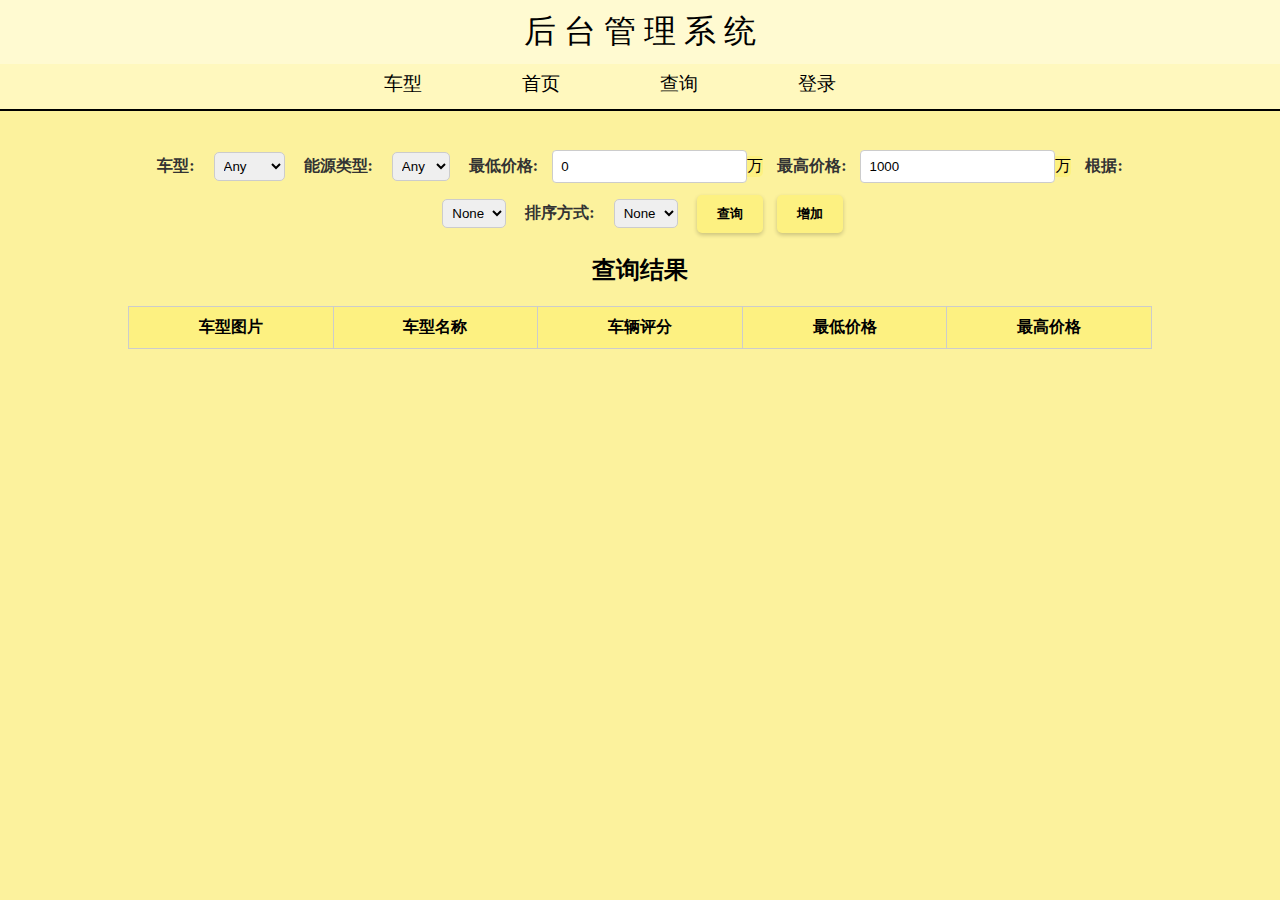
==== src/main/resources/static/admin.html @ 3761582b "用户登录+用户权限" ====
<!DOCTYPE html>
<html>
<head>
  <meta charset="UTF-8">
  <title>后台管理</title>
  <link rel="stylesheet" href="./css/admin.css">
</head>
<body>
<div class="site-name">后 台 管 理 系 统</div>
<div class="navbar">
  <ul>
    <li class="dropdown1">
      <a href="#">车型</a>
      <div class="dropdown-content">
        <a href="jiaoche.html">轿车</a>
        <a href="SUV.html">SUV</a>
        <a href="MPV.html">MPV</a>
      </div>
    </li>
    <li><a href="index.html">首页</a></li>
    <li class="dropdown2">
      <a href="select.html">查询</a>
    </li>
    <li class="dropdown4">
      <a href="#">登录</a>
      <div class="dropdown-content">
        <a href="login.html">账户登录</a>
        <a href="register.html">注册账户</a>
      </div>
    </li>
    <li id="userInfo" style="display: none; position: relative;">
      <a href="#">欢迎，<span id="currentUser"></span></a> <!-- 显示当前用户名 -->
      <div class="dropdown-content">
        <a href="#" id="logoutBtn">退出登录</a>
      </div>
    </li>
  </ul>
</div>

<div class="search-form">
  <label for="type">车型:</label>
  <select id="type">
    <option value="">Any</option>
    <option value="sedan">Sedan</option>
    <option value="mpv">MPV</option>
    <option value="suv">SUV</option>
  </select>

  <label for="energyType">能源类型:</label>
  <select id="energyType">
    <option value="">Any</option>
    <option value="oil">燃油</option>
    <option value="electric">电动</option>
  </select>

  <label for="minPrice">最低价格:</label>
  <div class="price-input-container">
    <input type="number" id="minPrice" value="0">
    <span>万</span>
  </div>

  <label for="maxPrice">最高价格:</label>
  <div class="price-input-container">
    <input type="number" id="maxPrice" value="1000">
    <span>万</span>
  </div>
  <label for="sortBy">根据:</label>
  <select id="sortBy">
    <option value="">None</option>
    <option value="price">价格</option>
    <option value="rating">评分</option>
  </select>
  <label for="sortOrder">排序方式:</label>
  <select id="sortOrder">
    <option value="">None</option>
    <option value="ASC">升序</option>
    <option value="DESC">降序</option>
  </select>
  <button id="searchButton">查询</button>
  <button id="insertCar">增加</button>
</div>
<!-- 弹窗 -->
<div id="addCarModal" class="modal">
  <div class="modal-content">
    <span id="closeModal" class="close">&times;</span>
    <div class="modal-footer">
    <h2>添加车辆信息</h2>
    </div>
    <label for="carImage">车型图片 URL:</label>
    <input type="text" id="carImage" placeholder="请输入车辆图片 URL">

    <label for="carName">车型名称:</label>
    <input type="text" id="carName" placeholder="请输入车型名称">

    <label for="carRating">车辆评分:</label>
    <input type="number" id="carRating" step="0.1" placeholder="请输入车辆评分">

    <label for="carMinPrice">最低价格:</label>
    <input type="number" id="carMinPrice" placeholder="请输入最低价格">

    <label for="carMaxPrice">最高价格:</label>
    <input type="number" id="carMaxPrice" placeholder="请输入最高价格">

    <div class="modal-footer">
      <button id="addCarBtn">添加</button>
    </div>
  </div>
</div>

<div class="results">
  <h2>查询结果</h2>
  <table id="resultsTable">
    <thead>
    <tr>
      <th>车型图片</th>
      <th>车型名称</th>
      <th>车辆评分</th>
      <th>最低价格</th>
      <th>最高价格</th>
    </tr>
    </thead>
    <tbody>
    </tbody>
  </table>
  <div id="no-results" style="display: none;">没有找到符合条件的车辆。</div>
</div>
<button onclick="topFunction()" id="topBtn" title="返回顶部">返回顶部</button>
<script src="./js/admin.js"></script>
<script>
  // 页面加载时检查登录状态
  window.onload = function() {
    const isLoggedIn = sessionStorage.getItem('isLoggedIn');  // 获取登录状态
    if (isLoggedIn === 'true') {
      const userid = sessionStorage.getItem('userId');  // 获取用户名
      document.getElementById('currentUser').textContent = userid;  // 显示用户名
      document.getElementById('userInfo').style.display = 'block';  // 显示用户信息部分
      document.querySelector('.dropdown4').style.display = 'none';  // 隐藏登录/注册选项
    }
  };
  // 绑定“退出登录”按钮的点击事件
  document.getElementById('logoutBtn').addEventListener('click', function() {
    sessionStorage.removeItem('isLoggedIn'); // 清除登录状态
    sessionStorage.removeItem('userName');  // 清除用户名
    window.location.href = 'index.html';    // 跳转到登录页面
  });
  // 退出登录
  document.getElementById("logoutBtn").addEventListener("click", function() {
    sessionStorage.removeItem("isLoggedIn");
    sessionStorage.removeItem("userId");
    window.location.href = "index.html";
  });
</script>
</body>
</html>
---- src/main/resources/static/css/admin.css ----
body, html {
    margin: 0;
    padding: 0;
    width: 100%;
    overflow-x: hidden;
}

.site-name {
    text-align: center;
    font-size: 2em;
    margin-bottom: 10px;
    background-color: #fffad1;
    color: rgb(0, 0, 0);
    padding-bottom: 10px;
    padding-top: 10px;
    position: fixed;
    width: 100%;
    top: 0;
    z-index: 1000;
}

/* 添加底部边框到导航栏 */
.navbar {
    display: flex;
    justify-content: space-around;
    align-items: center;
    background-color: #fff8be;
    color: rgb(255, 255, 255);
    border-bottom: 2px solid #000;
    position: fixed;
    width: 100%;
    top: 60px;
    z-index: 999;
    padding: 10px 0; /* 增加导航栏上下的整体间距 */
}

body {
    padding-top: 120px;
    background-color: #fcf29d;
}
.navbar ul {
    list-style-type: none;
    display: flex; /* 保证li元素在同一行 */
    margin: 0;
    padding: 0;
}

.navbar li {
    display: inline-block; /* 让li元素横向排列 */
    margin-right: 60px;
}

.navbar a {
    text-decoration: none;
    color: rgb(0, 0, 0);
    padding: 10px 20px; /* 增加上下和左右的内边距 */
    font-size: 1.2em; /* 调整字体大小 */
    line-height: 1.5em; /* 让内容更加通透 */
}

.dropdown1 {
    position: relative;
    display: inline-block;
}

.dropdown2 {
    position: relative;
    display: inline-block;
}

/* 调整下拉菜单的位置和添加过渡效果 */
.dropdown-content {
    display: block;
    position: absolute;
    right: -60px; /* 对齐下拉菜单 */
    background-color: #fff8be;
    min-width: 160px;
    box-shadow: 0px 8px 16px 0px rgba(0,0,0,0.2);
    border-radius: 8px;
    z-index: 1;
    top: 100%;
    margin-top: 20px;
    opacity: 0; /* 初始隐藏 */
    visibility: hidden; /* 隐藏 */
    transition: opacity 0.5s ease, visibility 0.5s ease; /* 添加过渡效果 */
}

.dropdown1:hover .dropdown-content{
    display: block;
    opacity: 1;
    visibility: visible;
}

.navbar li:hover .dropdown-content {
    display: block;
    opacity: 1;
    visibility: visible;
}

.dropdown-content a {
    color: black;
    padding: 12px 16px;
    text-decoration: none;
    display: block;
    text-align: center;
    transition: background-color 0.3s ease, font-weight 0.3s ease, color 0.3s ease;
}

.dropdown-content a:hover {
    font-weight: bold; /* 悬停时加粗字体 */
    color: #333;
}
.search-form {
    margin: 20px auto;
    width: 80%;
    text-align: center;
}

.search-form label {
    display: inline-block;
    margin: 10px;
    font-weight: bold;
    color: #333;
}

.search-form input,
.search-form select {
    padding: 5px;
    border: 1px solid #ccc;
    border-radius: 5px;
    margin: 5px;
}

.search-form button {
    padding: 10px 20px;
    background-color: #fdf181;
    border: none;
    border-radius: 5px;
    cursor: pointer;
    font-weight: bold;
    box-shadow: 0 2px 4px rgba(0, 0, 0, 0.2);
    margin-left: 10px; /* 增加按钮之间的间距 */
}

.results {
    margin: 20px auto;
    width: 80%;
    text-align: center;
}

.results table {
    width: 100%;
    border-collapse: collapse;
}

.results th,
.results td {
    border: 1px solid #ccc;
    padding: 10px;
}

.results th {
    background-color: #fdf181;
    font-weight: bold;
}

.results img {
    max-width: 200px;
    max-height: 200px;
}

#no-results {
    margin-top: 20px;
    color: #555;
    font-style: italic;
}

.dropdown4 {
    position: relative;
    display: inline-block;
}

.dropdown1:hover .dropdown-content{
    display: block;
    opacity: 1;
    visibility: visible;
}

/* 去掉 input type="number" 的上下箭头 */
.search-form input[type=number]::-webkit-inner-spin-button,
.search-form input[type=number]::-webkit-outer-spin-button {
    -webkit-appearance: none;
    margin: 0;
}

.search-form input[type=number] {
    -moz-appearance: textfield; /* Firefox */
}
.price-input-container {
    display: inline-flex;
    align-items: center;
    border: none;
    border-radius: 5px; /* 添加圆角 */
}

/* 鼠标悬停效果 */
.price-input-container:hover input,
.price-input-container:hover span {
    background-color: #f1e7d8; /* 鼠标悬停时稍微深一点的背景色 */
}

.price-input-container input {
    border: none; /* 去掉输入框的边框 */
    border-radius: 5px 0 0 5px; /* 只保留左侧圆角 */
}
.price-input-container span{
    border: none;
    border-radius: 0 5px 5px 0;
    background-color: #fdf181;
}
.search-form button {
    padding: 10px 20px;
    background-color: #fdf181;
    border: none;
    border-radius: 5px;
    cursor: pointer;
    font-weight: bold;
    box-shadow: 0 2px 4px rgba(0, 0, 0, 0.2);
}

.search-form button:hover {
    background-color: #dccd66; /* 鼠标悬停时的背景颜色 */
    box-shadow: 0 2px 4px rgba(0, 0, 0, 0.4);/*鼠标悬停时阴影加深*/
}
#topBtn {
    display: none; /* 初始隐藏 */
    position: fixed;
    bottom: 20px;
    right: 10px;
    z-index: 99; /* 确保按钮在最上层 */
    border: none;
    outline: none;
    background-color: #555;
    color: white;
    cursor: pointer;
    padding: 15px;
    border-radius: 10px;
}

#topBtn:hover {
    background-color: #333;
}

#userInfo {
    display: inline-block; /* 让它和其他li元素保持一致 */
    margin-right: 20px;  /* 给它一点右侧空隙 */
}

#userInfo a {
    color: rgb(0, 0, 0);  /* 修改字体颜色，使其与其他菜单项一致 */
}
#userInfo {
    position: relative;
    display: inline-block;
}

.modal {
    display: none;
    position: fixed;
    z-index: 1;
    left: 0;
    top: 0;
    width: 100%;
    height: 100%;
    background-color: rgba(0, 0, 0, 0.4);  /* 半透明背景 */
    overflow: auto;
}

/* 弹窗内容 */
.modal-content {
    background-color: #fcf29d;
    margin: 15% auto;  /* 垂直居中，自动水平居中 */
    padding: 20px;
    border: 1px solid #888;
    width: 50%;  /* 弹窗宽度，视需要调整 */
    box-sizing: border-box;
    position: relative;
    border-radius: 8px;
}

/* 关闭按钮样式 */
.close {
    color: #aaa;
    float: right;
    font-size: 28px;
    font-weight: bold;
}

.close:hover,
.close:focus {
    color: black;
    text-decoration: none;
    cursor: pointer;
}

/* 弹窗的输入框样式 */
input[type="text"], input[type="number"] {
    width: 100%;
    padding: 8px;
    margin: 10px 0;
    border: 1px solid #ccc;
    border-radius: 4px;
    box-sizing: border-box;
}

/* 添加按钮样式 */
button {
    background-color: #fdf181;
    color: black;
    padding: 10px 20px;
    border: none;
    cursor: pointer;
    border-radius: 4px;
    box-shadow: 0 2px 4px rgba(0, 0, 0, 0.2);
}

button:hover {
    background-color: #dccd66;
}
.modal-footer {
    text-align: center;  /* 居中对齐 */
    margin-top: 20px;
}
/* 去掉输入框右侧的上下箭头 */
input[type="number"] {
    -webkit-appearance: none;  /* 针对 Webkit 内核浏览器（Chrome, Safari 等） */
    -moz-appearance: textfield; /* 针对 Firefox */
    appearance: textfield;      /* 通用 */
}

input[type="number"]::-webkit-outer-spin-button,
input[type="number"]::-webkit-inner-spin-button {
    -webkit-appearance: none;
    margin: 0;
}
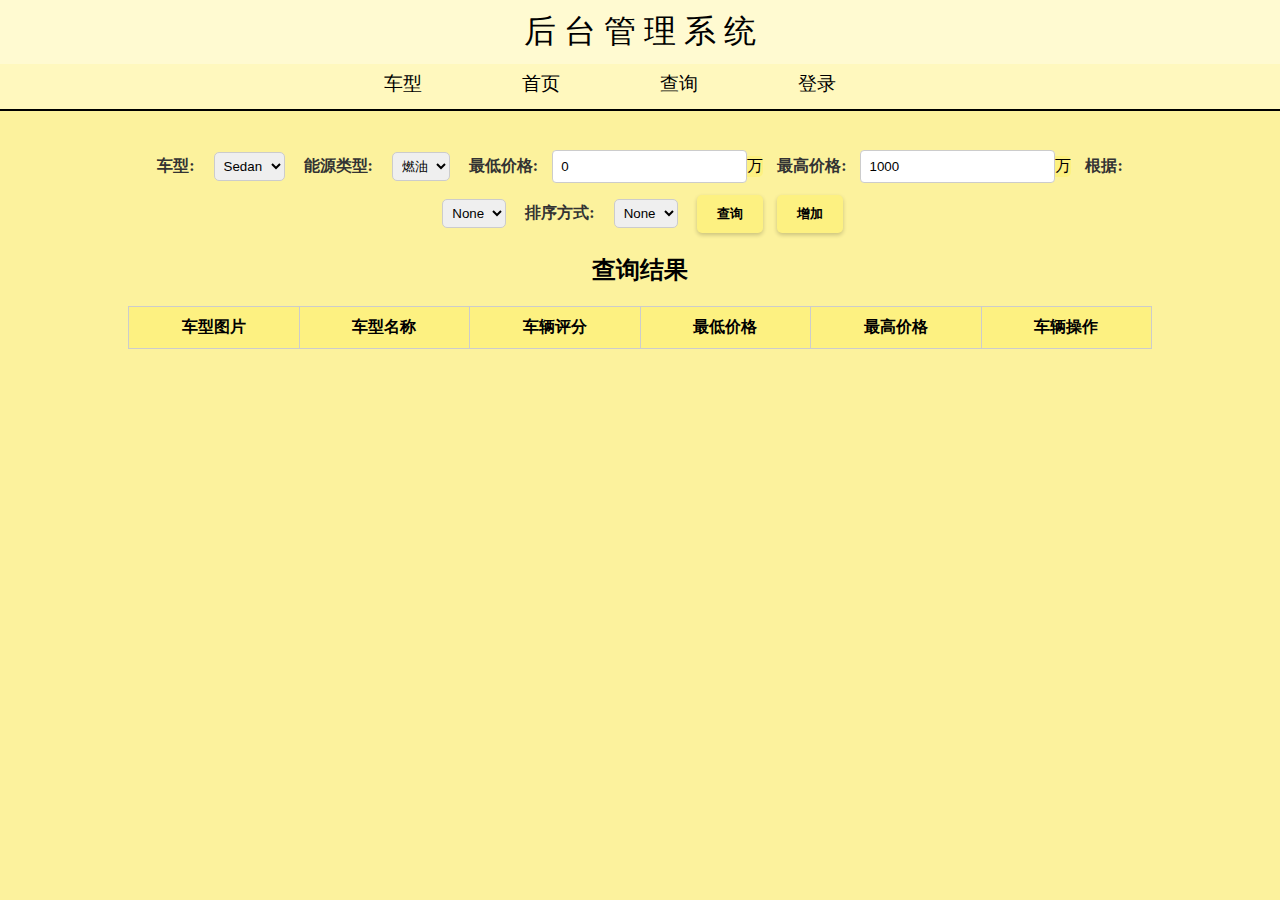
==== commit bb94461f: "增加车辆+删除车辆，差更新" ====
--- a/src/main/resources/static/admin.html
+++ b/src/main/resources/static/admin.html
@@ -40,7 +40,6 @@
 <div class="search-form">
   <label for="type">车型:</label>
   <select id="type">
-    <option value="">Any</option>
     <option value="sedan">Sedan</option>
     <option value="mpv">MPV</option>
     <option value="suv">SUV</option>
@@ -48,7 +47,6 @@
 
   <label for="energyType">能源类型:</label>
   <select id="energyType">
-    <option value="">Any</option>
     <option value="oil">燃油</option>
     <option value="electric">电动</option>
   </select>
@@ -79,13 +77,15 @@
   <button id="searchButton">查询</button>
   <button id="insertCar">增加</button>
 </div>
+
 <!-- 弹窗 -->
 <div id="addCarModal" class="modal">
   <div class="modal-content">
     <span id="closeModal" class="close">&times;</span>
     <div class="modal-footer">
-    <h2>添加车辆信息</h2>
+      <h2>添加车辆信息</h2>
     </div>
+
     <label for="carImage">车型图片 URL:</label>
     <input type="text" id="carImage" placeholder="请输入车辆图片 URL">
 
@@ -101,11 +101,27 @@
     <label for="carMaxPrice">最高价格:</label>
     <input type="number" id="carMaxPrice" placeholder="请输入最高价格">
 
+    <!-- 新增能源类型选择框 -->
+    <label for="energy_Type">能源类型:</label>
+    <select id="energy_Type">
+      <option value="oil">燃油</option>
+      <option value="electric">电动</option>
+    </select>
+
+    <!-- 新增车型选择框 -->
+    <label for="carType">车型:</label>
+    <select id="carType">
+      <option value="sedan">Sedan</option>
+      <option value="suv">SUV</option>
+      <option value="mpv">MPV</option>
+    </select>
+
     <div class="modal-footer">
       <button id="addCarBtn">添加</button>
     </div>
   </div>
 </div>
+
 
 <div class="results">
   <h2>查询结果</h2>
@@ -117,6 +133,7 @@
       <th>车辆评分</th>
       <th>最低价格</th>
       <th>最高价格</th>
+      <th>车辆操作</th>
     </tr>
     </thead>
     <tbody>
@@ -136,13 +153,7 @@
       document.getElementById('userInfo').style.display = 'block';  // 显示用户信息部分
       document.querySelector('.dropdown4').style.display = 'none';  // 隐藏登录/注册选项
     }
-  };
-  // 绑定“退出登录”按钮的点击事件
-  document.getElementById('logoutBtn').addEventListener('click', function() {
-    sessionStorage.removeItem('isLoggedIn'); // 清除登录状态
-    sessionStorage.removeItem('userName');  // 清除用户名
-    window.location.href = 'index.html';    // 跳转到登录页面
-  });
+  }
   // 退出登录
   document.getElementById("logoutBtn").addEventListener("click", function() {
     sessionStorage.removeItem("isLoggedIn");
--- a/src/main/resources/static/css/admin.css
+++ b/src/main/resources/static/css/admin.css
@@ -342,4 +342,33 @@
 input[type="number"]::-webkit-inner-spin-button {
     -webkit-appearance: none;
     margin: 0;
-}+}
+
+/*删除，更新操作样式*/
+/* 操作列按钮样式 */
+.delete-btn, .update-btn {
+    padding: 5px 10px;
+    margin: 0 5px;
+    border: none;
+    border-radius: 3px;
+    cursor: pointer;
+    font-size: 14px;
+}
+
+.delete-btn {
+    background-color: #f44336; /* 红色 */
+    color: white;
+}
+
+.update-btn {
+    background-color: #4CAF50; /* 绿色 */
+    color: white;
+}
+
+.delete-btn:hover {
+    background-color: #d32f2f; /* 深红色 */
+}
+
+.update-btn:hover {
+    background-color: #388E3C; /* 深绿色 */
+}
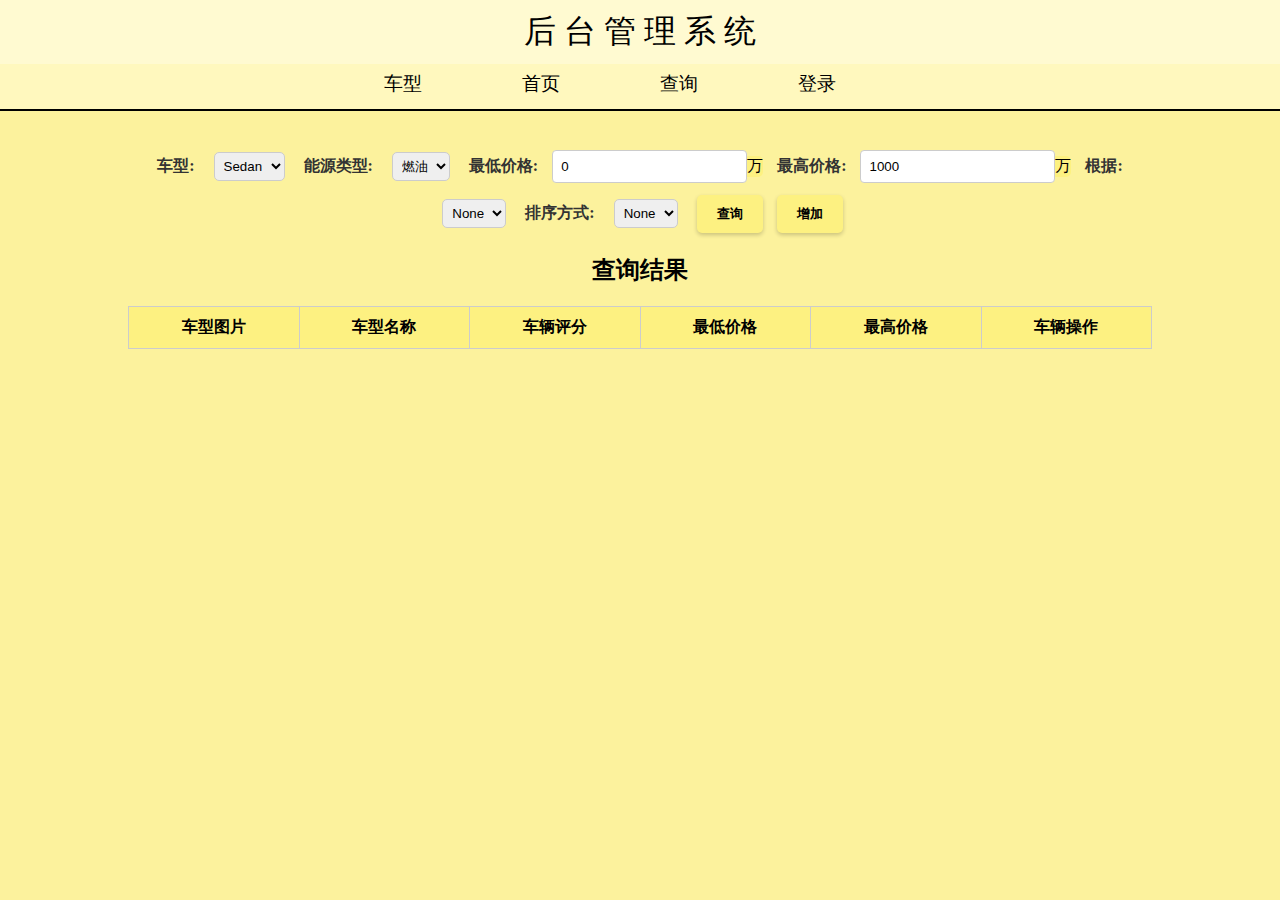
==== commit bda0867e: "增加车辆+删除车辆，差更新" ====
--- a/src/main/resources/static/admin.html
+++ b/src/main/resources/static/admin.html
@@ -78,7 +78,7 @@
   <button id="insertCar">增加</button>
 </div>
 
-<!-- 弹窗 -->
+<!-- 增加车辆弹窗 -->
 <div id="addCarModal" class="modal">
   <div class="modal-content">
     <span id="closeModal" class="close">&times;</span>
@@ -118,6 +118,49 @@
 
     <div class="modal-footer">
       <button id="addCarBtn">添加</button>
+    </div>
+  </div>
+</div>
+<!-- 修改车辆弹窗 -->
+<div id="updateCarModal" class="modal">
+  <div class="modal-content">
+    <span id="closeUpdateModal" class="close">&times;</span>
+    <div class="modal-header">
+      <h2>修改车辆信息</h2>
+    </div>
+
+    <label for="updateCarImage">车型图片 URL:</label>
+    <input type="text" id="updateCarImage" placeholder="请输入车辆图片 URL">
+
+    <label for="updateCarName">车型名称:</label>
+    <input type="text" id="updateCarName" placeholder="请输入车型名称">
+
+    <label for="updateCarRating">车辆评分:</label>
+    <input type="number" id="updateCarRating" step="0.1" placeholder="请输入车辆评分">
+
+    <label for="updateCarMinPrice">最低价格:</label>
+    <input type="number" id="updateCarMinPrice" placeholder="请输入最低价格">
+
+    <label for="updateCarMaxPrice">最高价格:</label>
+    <input type="number" id="updateCarMaxPrice" placeholder="请输入最高价格">
+
+    <!-- 能源类型 -->
+    <label for="updateEnergyType">能源类型:</label>
+    <select id="updateEnergyType">
+      <option value="oil">燃油</option>
+      <option value="electric">电动</option>
+    </select>
+
+    <!-- 车型 -->
+    <label for="updateCarType">车型:</label>
+    <select id="updateCarType">
+      <option value="sedan">Sedan</option>
+      <option value="suv">SUV</option>
+      <option value="mpv">MPV</option>
+    </select>
+
+    <div class="modal-footer">
+      <button id="updateCarBtn">修改</button>
     </div>
   </div>
 </div>
